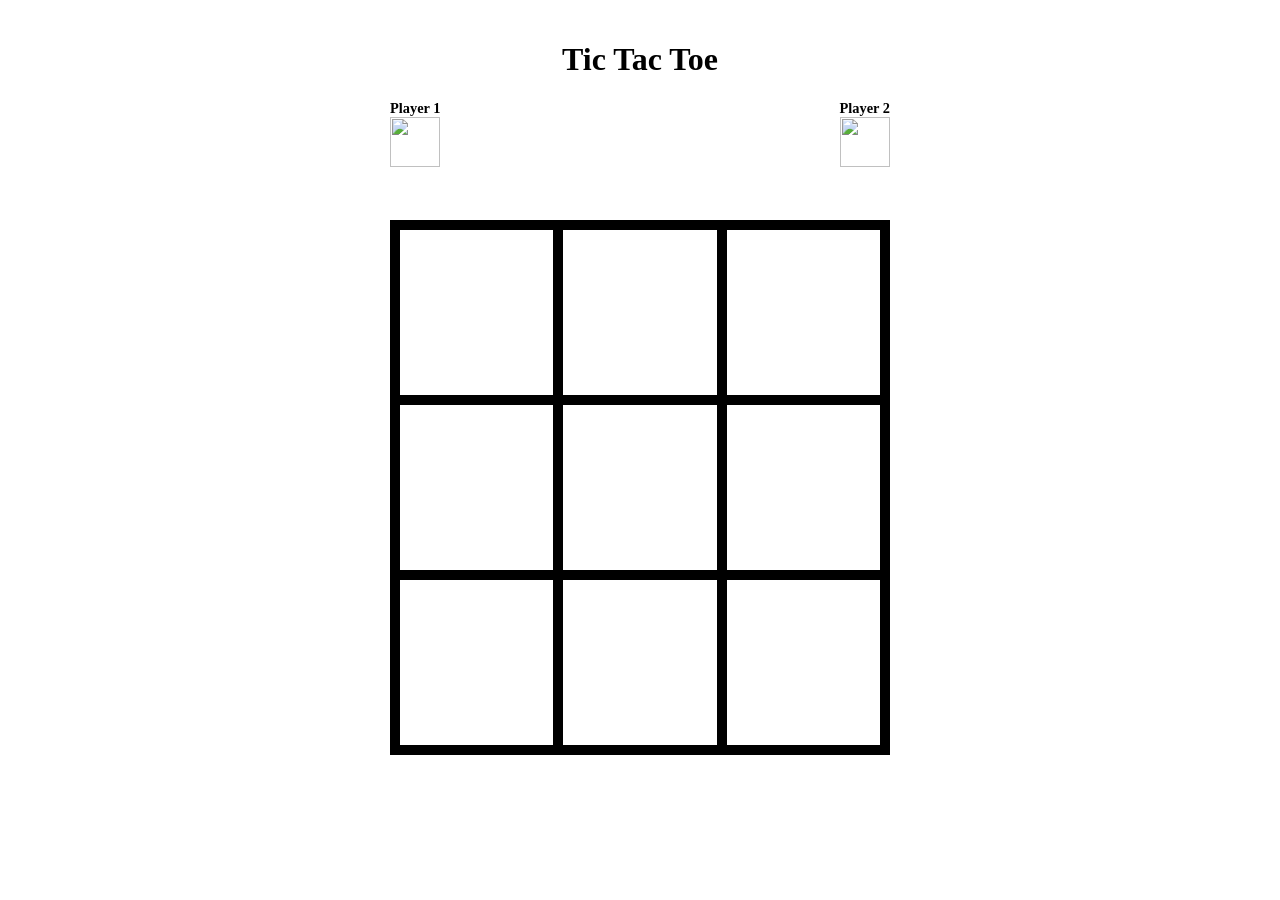
==== index.html @ 7115ec3f "first commit" ====
<html !DOCTYPE>
<head>
    <title>Tic Tac Toe</title>
    <link rel="stylesheet" href="./main.css" type="text/css"/>
    <script src="logic.js" type="application/javascript"></script>
</head>
    
<body onload="setPictures()">
    
    <div id="background"></div>
    
    <div id="mainContainer">
        <h1> Tic Tac Toe </h1>
        
        <div id="scoreSection">
            <div id="player1">
            <h2 style="font-size:.9em">Player 1</h2>
                <img width="50" height="50" id="player1Image">
            </div>
            <div id="message">
                <h2 id="winner"></h2>
                <button id="playAgain" onclick="playAgain()">Play Again</button><br>
                <button id="goHome" onclick="goHome()">Home</button>
            </div>
            
            <div id="player2">
            <h2 style="font-size:.9em">Player 2</h2>
                <img width="50" height="50" id="player2Image">
            </div>
        </div>
        <div class="clear"></div>
        <h2 id="player"></h2>
        <div id="row1" class="row">
            <div id="first" class="box upsizeBorderLeft upsizeBorderTop" data-clicked=false onclick="selectBox(this)"><img id="image1" alt="gameImage" class="boxImage"/></div>
            <div id="second" class="box upsizeBorderTop" data-clicked=false  onclick="selectBox(this)"><img id="image2" alt="gameImage" class="boxImage"/></div>
            <div id="third" class="box upsizeBorderTop upsizeBorderRight" data-clicked=false  onclick="selectBox(this)"><img id="image3" alt="gameImage" class="boxImage"/></div>
        </div>
        <div id="row2" class="row">
            <div id="fourth" class="box upsizeBorderLeft" data-clicked=false  onclick="selectBox(this)"><img id="image4" alt="gameImage" class="boxImage"/></div>
            <div id="fifth" class="box" data-clicked=false  onclick="selectBox(this)"><img id="image5" alt="gameImage" class="boxImage"/></div>
            <div id="sixth" class="box upsizeBorderRight" data-clicked=false  onclick="selectBox(this)"><img id="image6" alt="gameImage" class="boxImage"/></div>
        </div>
        <div id="row3" class="row">
            <div id="seventh" class="box upsizeBorderLeft upsizeBorderBottom" data-clicked=false  onclick="selectBox(this)"><img id="image7" alt="gameImage" class="boxImage"/></div>
            <div id="eighth" class="box upsizeBorderBottom" data-clicked=false  onclick="selectBox(this)"><img id="image8" alt="gameImage" class="boxImage"/></div>
            <div id="ninth" class="box upsizeBorderBottom upsizeBorderRight" data-clicked=false  onclick="selectBox(this)"><img id="image9" alt="gameImage" class="boxImage"/></div>
        </div>
    </div>
    
</body>
</html>
---- main.css ----
body{
    position:relative;
    text-align: center;
    margin:0;
}


h2{
    margin:0;
}


/*

Game Page 

*/

#mainContainer{
    position:absolute;
    width:500px;
    height:500px;
    left:50%;
    top:30%;
    margin:0;
    transform:translate(-50%, -50%);
    text-align: center;
}

#mainContainer .row{
    display: flex;
}

#mainContainer .box{
    height:165px;
    width:165px;
    border:5px solid black;
   
}

/* sizing the boxes border */
#mainContainer .upsizeBorderLeft{
    border-left-width: 10px;
}

#mainContainer .upsizeBorderTop{
    border-top-width: 10px;
}

#mainContainer .upsizeBorderRight{
    border-right-width: 10px;
}

#mainContainer .upsizeBorderBottom{
    border-bottom-width: 10px;
}

#mainContainer .box img{
    display:none;
    width:100%;
    height:100%;
}

#scoreSection{
    margin-bottom: 20px;
    height:100px;
}

#scoreSection div{
    display:inline-block;
}

#scoreSection div:first-child{
    float:left;
}

#scoreSection div:nth-child(3){
    float:right;
}

#scoreSection button{
    margin:0;
    margin-bottom:5px;
    display:none;
}

div.clear{
    clear:both;
}

/* background image for main page */
div#background{
    position:absolute;
    height:100%;
    width:100%;
    background:url("https://cms-assets.tutsplus.com/uploads/users/587/posts/22986/image/fantasy-game-background-69.jpg");
    background-repeat:no-repeat;
    background-size:cover;
    background-position: center;
}

/*

Home Page 

*/
#mainBox{

}

#mainBox .playerImage{
    display:inline-block;
}

#mainBox .playerImage img{
    display:block;
    margin:30px;
}

button{
    margin-top: 30px;
    width: 100px;
    height: 30px;
    border-radius: 5px;
}

#mainBox #startButton{
    height:50px;
    width:200px;
    font-size:1.5em;
}
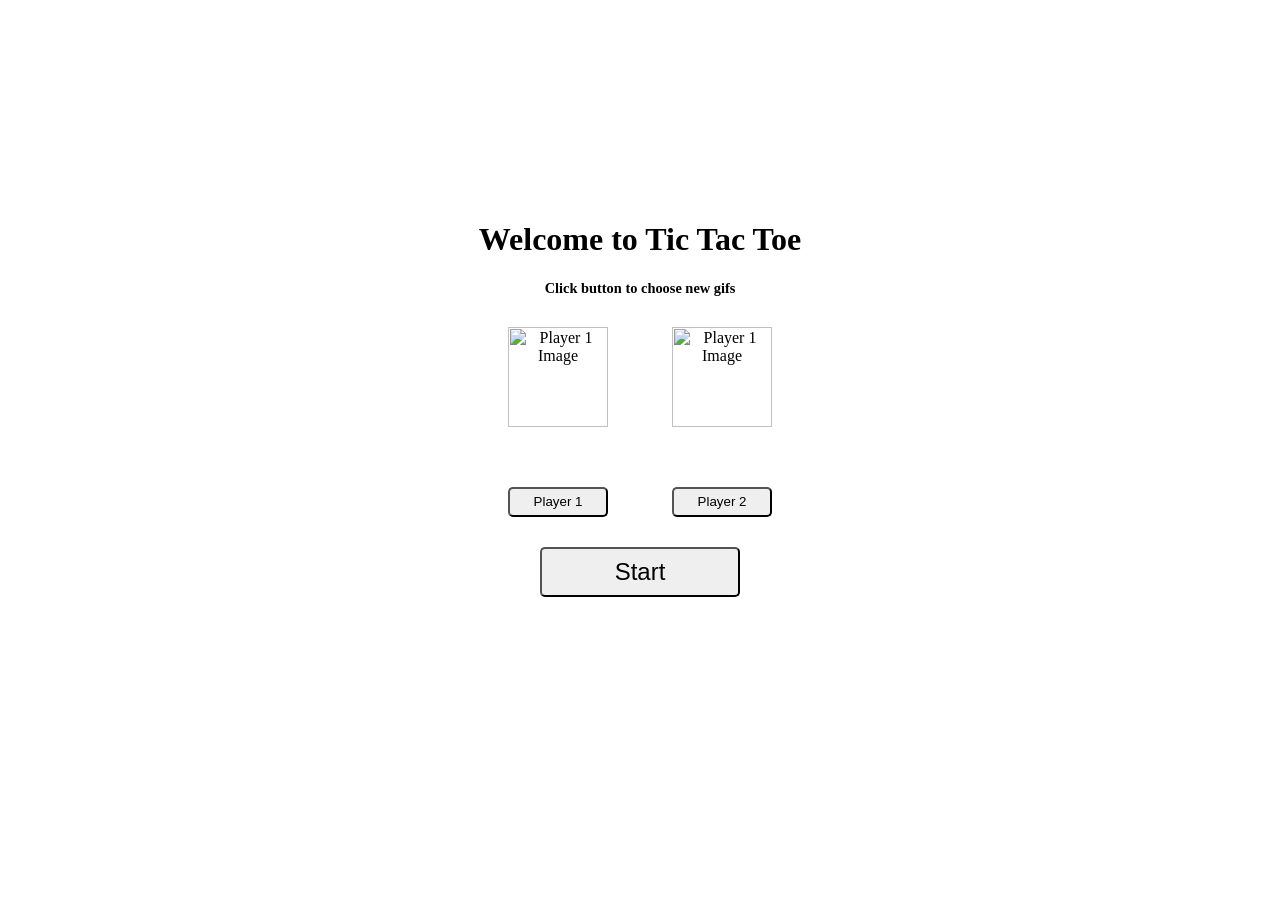
==== commit 4d99629a: "updated naming error" ====
--- a/index.html
+++ b/index.html
@@ -1,51 +1,35 @@
 <html !DOCTYPE>
+
 <head>
-    <title>Tic Tac Toe</title>
-    <link rel="stylesheet" href="./main.css" type="text/css"/>
-    <script src="logic.js" type="application/javascript"></script>
+<title>Tic Tac Toe</title>
+<link rel="stylesheet" href="main.css" type="text/css" />
+    
+<script type="application/javascript" src="logic.js"></script>
+<script type="application/javascript" src="home.js"></script>
 </head>
-    
-<body onload="setPictures()">
-    
+
+<body>
     <div id="background"></div>
-    
-    <div id="mainContainer">
-        <h1> Tic Tac Toe </h1>
-        
-        <div id="scoreSection">
-            <div id="player1">
-            <h2 style="font-size:.9em">Player 1</h2>
-                <img width="50" height="50" id="player1Image">
+    <div id="mainContainer" style="top:50%">
+        <h1> Welcome to Tic Tac Toe </h1>
+        <div id="mainBox">
+            <h2 style="font-size:.9em">Click button to choose new gifs</h2>
+            <div id="left" class="playerImage">
+
+            <img src="" id="player1Image" width="100" height="100" alt="Player 1 Image" />
+                <button id="player1Button" onclick="getRandomGif(this)" >Player 1</button>
             </div>
-            <div id="message">
-                <h2 id="winner"></h2>
-                <button id="playAgain" onclick="playAgain()">Play Again</button><br>
-                <button id="goHome" onclick="goHome()">Home</button>
+
+            <div id="right" class="playerImage">
+
+            <img src="" id="player2Image" height="100" width="100" alt="Player 1 Image" />
+                <button id="player2Button" onclick="getRandomGif(this)" >Player 2</button>
             </div>
-            
-            <div id="player2">
-            <h2 style="font-size:.9em">Player 2</h2>
-                <img width="50" height="50" id="player2Image">
-            </div>
-        </div>
-        <div class="clear"></div>
-        <h2 id="player"></h2>
-        <div id="row1" class="row">
-            <div id="first" class="box upsizeBorderLeft upsizeBorderTop" data-clicked=false onclick="selectBox(this)"><img id="image1" alt="gameImage" class="boxImage"/></div>
-            <div id="second" class="box upsizeBorderTop" data-clicked=false  onclick="selectBox(this)"><img id="image2" alt="gameImage" class="boxImage"/></div>
-            <div id="third" class="box upsizeBorderTop upsizeBorderRight" data-clicked=false  onclick="selectBox(this)"><img id="image3" alt="gameImage" class="boxImage"/></div>
-        </div>
-        <div id="row2" class="row">
-            <div id="fourth" class="box upsizeBorderLeft" data-clicked=false  onclick="selectBox(this)"><img id="image4" alt="gameImage" class="boxImage"/></div>
-            <div id="fifth" class="box" data-clicked=false  onclick="selectBox(this)"><img id="image5" alt="gameImage" class="boxImage"/></div>
-            <div id="sixth" class="box upsizeBorderRight" data-clicked=false  onclick="selectBox(this)"><img id="image6" alt="gameImage" class="boxImage"/></div>
-        </div>
-        <div id="row3" class="row">
-            <div id="seventh" class="box upsizeBorderLeft upsizeBorderBottom" data-clicked=false  onclick="selectBox(this)"><img id="image7" alt="gameImage" class="boxImage"/></div>
-            <div id="eighth" class="box upsizeBorderBottom" data-clicked=false  onclick="selectBox(this)"><img id="image8" alt="gameImage" class="boxImage"/></div>
-            <div id="ninth" class="box upsizeBorderBottom upsizeBorderRight" data-clicked=false  onclick="selectBox(this)"><img id="image9" alt="gameImage" class="boxImage"/></div>
+            <div></div>
+            <button id="startButton" onclick="startGame()"> Start </button>
+
         </div>
     </div>
-    
+
 </body>
 </html>
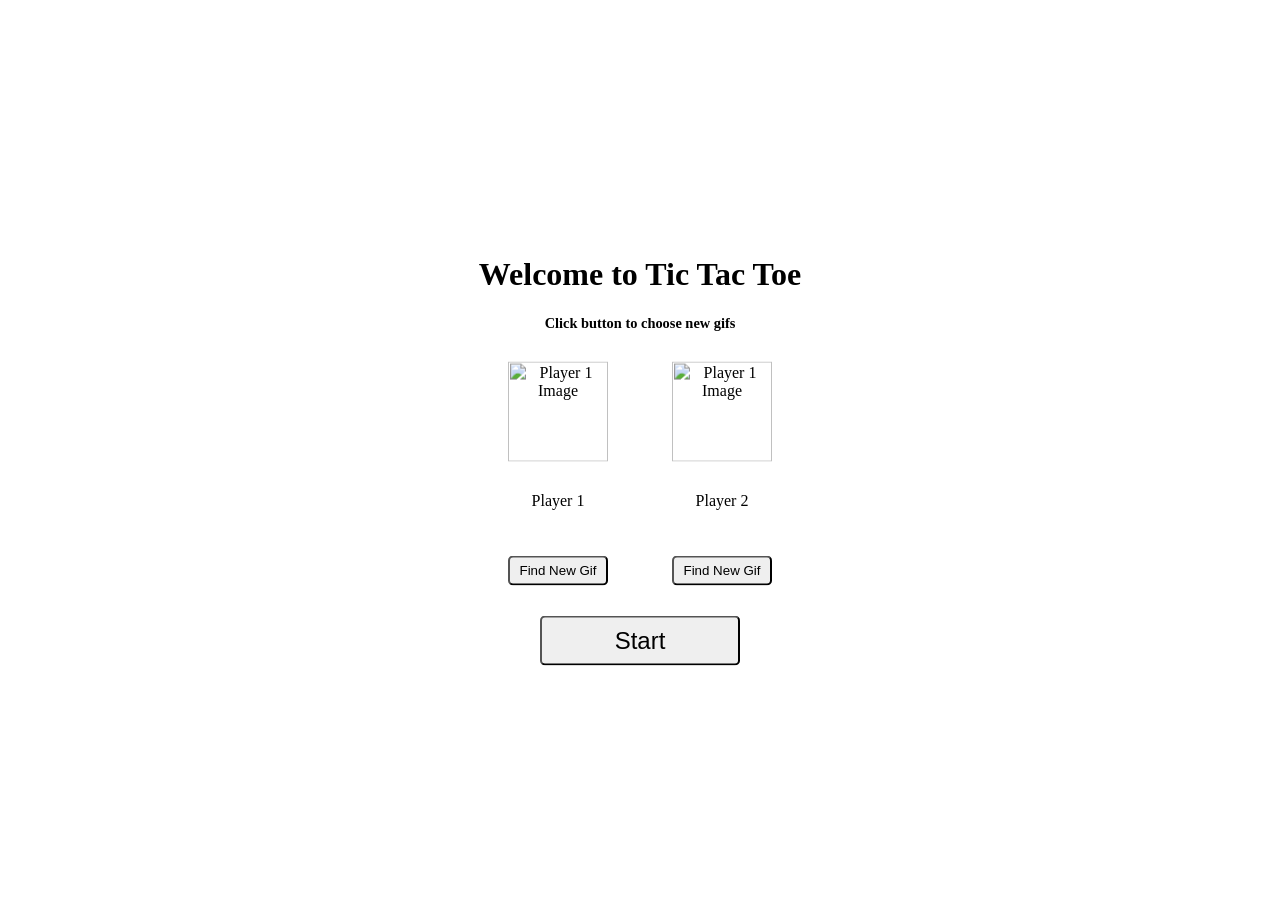
==== commit 07ede522: "updated button text" ====
--- a/index.html
+++ b/index.html
@@ -17,13 +17,15 @@
             <div id="left" class="playerImage">
 
             <img src="" id="player1Image" width="100" height="100" alt="Player 1 Image" />
-                <button id="player1Button" onclick="getRandomGif(this)" >Player 1</button>
+                <p>Player 1</p>
+                <button id="player1Button" onclick="getRandomGif(this)" >Find New Gif</button>
             </div>
 
             <div id="right" class="playerImage">
-
+    
             <img src="" id="player2Image" height="100" width="100" alt="Player 1 Image" />
-                <button id="player2Button" onclick="getRandomGif(this)" >Player 2</button>
+                <p>Player 2</p>
+                <button id="player2Button" onclick="getRandomGif(this)" >Find New Gif</button>
             </div>
             <div></div>
             <button id="startButton" onclick="startGame()"> Start </button>
@@ -32,4 +34,4 @@
     </div>
 
 </body>
-</html>+</html>
--- a/main.css
+++ b/main.css
@@ -18,10 +18,8 @@
 
 #mainContainer{
     position:absolute;
-    width:500px;
-    height:500px;
     left:50%;
-    top:30%;
+    top:50%;
     margin:0;
     transform:translate(-50%, -50%);
     text-align: center;
@@ -32,7 +30,7 @@
 }
 
 #mainContainer .box{
-    height:165px;
+    height:145px;
     width:165px;
     border:5px solid black;
    
